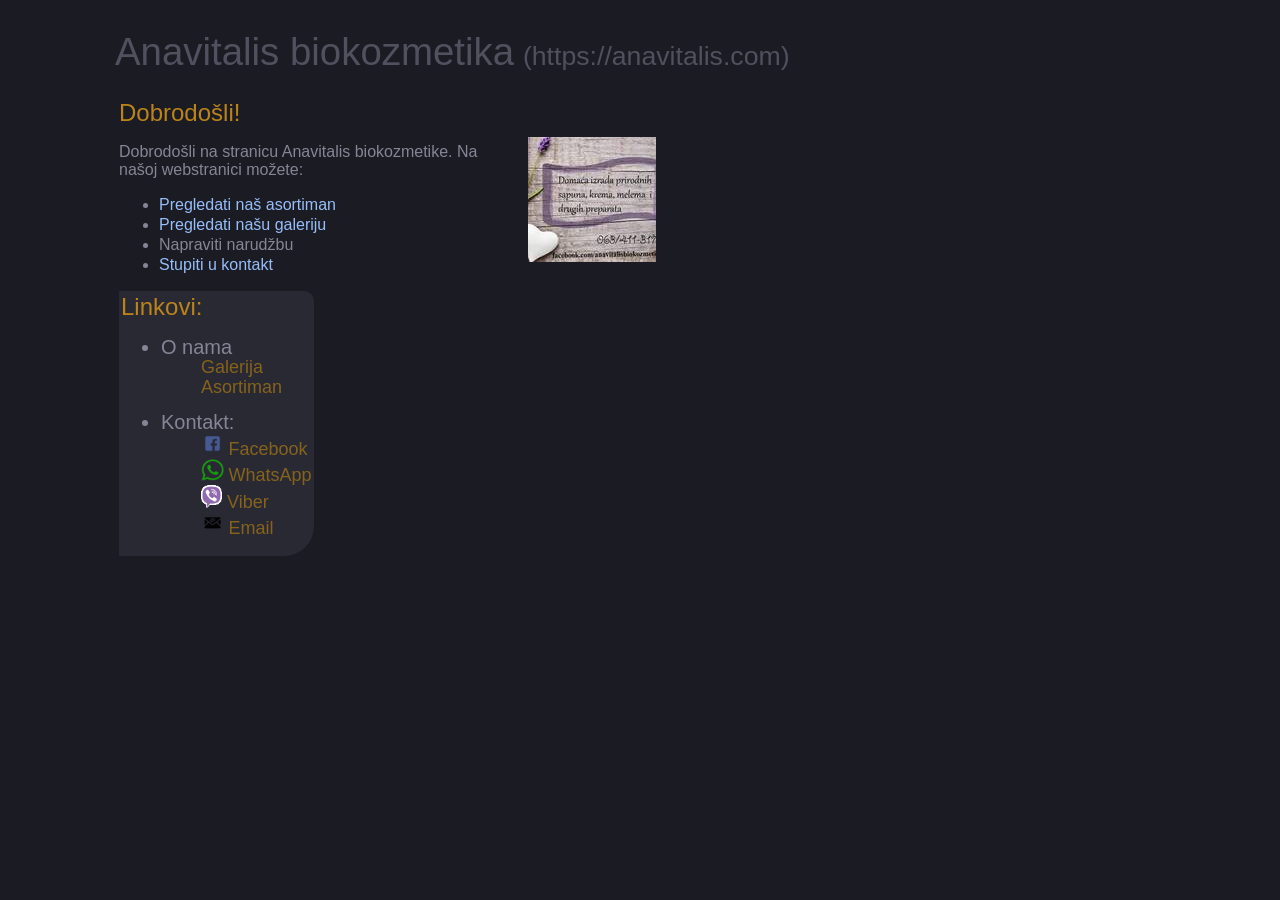
==== index.html @ c81e731c "Prvo uploadanje nedovršene web stranice" ====
<!DOCTYPE HTML>
<html lang="en">
<head>
<title>Anavitalis Biokozmetika</title>
<link rel='stylesheet' type='text/css' href='style.css'>
<link rel='alternate' type='application/rss+xml' href='rss.xml' title='Latest from Luke'>
<meta charset="utf-8"/>
<meta name="yandex-verification" content="432dc49157c93563" />
</head>

<body>

<h1><big>Anavitalis biokozmetika</big> <small>(https://anavitalis.com)</small></h1>

<div class="mainpanel" >
<h2 style="margin:0px">Dobrodošli!</h2>
<img style="float:right;margin:10px" src="prof1.jpg" alt="Logo">

<p>Dobrodošli na stranicu Anavitalis biokozmetike. Na našoj webstranici možete:</p>

<ul>
<li><a target="_blank" href="asortiman.html">Pregledati naš asortiman</a></li>
<li><a target="_blank" href="galerija.html">Pregledati našu galeriju</a></li>
<li>Napraviti narudžbu</li>
<li><a target="_blank" href="kontakt.html">Stupiti u kontakt</a></li>
</ul>
<!--
<h2><img src="pix/icons/blog.svg" alt="Blog"> Recent blog posts</h2>
<p><a href="blog.html">Rolling Blog Page</a> &ndash; <a href="blogindex.html">Full browsable blog index</a></p>
<ul>
<li>2019 Dec 08 &ndash; <a href="blog/im-thinking-about-using-bspwm.html">I'm thinking about using bspwm</a></li><li>2019 Dec 04 &ndash; <a href="blog/two-more-videos-and-important-larbs-problem.html">Two more videos and important LARBS problem</a></li><li>2019 Dec 01 &ndash; <a href="blog/im-back-6-new-videos-out-and-more-coming.html">I'm back! 6 new videos out and more coming...</a></li><li>2019 Nov 12 &ndash; <a href="blog/little-neomutt-fix-for-muttwizard-users.html">Little neomutt fix for mutt-wizard users</a></li><li>2019 Sep 21 &ndash; <a href="blog/video-on-the-zsh-or-z-shell-whatever-the-z-stands-for.html">Video on the zsh or z shell, whatever the z stands for...</a></li>
</ul>

<h2>Misc</h2>
<ul>
	 <li><a href="wishlist.html">"A Hacking Wishlist"</a></li> 
<li>The <a href="programs.html">Programs and Equipment</a> I use.</li>
<li>Automatically configured and setup email on the terminal with <a target="_blank" href="https://github.com/lukesmithxyz/mutt-wizard">mutt-wizard</a>.</li>
<li>So you want to learn <a href="latex.html">LaTeX</a>?</li>
<li>My <a href="https://github.com/lukesmithxyz/voidrice">dotfiles/config files</a>, which many people use and like.</li>
</ul>

<h2>Updates/RSS urls</h2>

<p>Copy and paste these urls into your RSS reader (e.g. <a target="_blank" href="https://www.youtube.com/watch?v=dUFCRqs822w">newsboat</a>) for all my RSS feeds. The first is my main feed and blog, second is YouTube, the third is my podcast:</p>

<pre><code>https://lukesmith.xyz/rss.xml
https://www.youtube.com/feeds/videos.xml?channel_id=UC2eYFnH61tmytImy1mTYvhA
https://notrelated.libsyn.com/rss
</code></pre>
</div>
-->

<div class="sidepanel">

<h2 style="margin:0px">Linkovi:</h2>

<ul>

<li>O nama
<ul>
<!-- <li><a href="videos.html"><img src="pix/icons/videos.svg" alt="Video Gallery"> Video Gallery</a></li> -->
<li><a target="_blank" href="galerija.html">Galerija</a></li>
	<li><a target="_blank" href="asortiman.html">Asortiman</a></li>
	</ul></li>

<li>Kontakt:
<ul>
<li>
<a target="_blank" href="https://facebook.com/anavitalisbiokozmetika"><img src="icons/fb.png" alt="Facebook"> Facebook</a></li>
</li>
<li>
<a target="_blank" href="https://api.whatsapp.com/send?phone=38763411317&text=&source=&data="><img src="icons/wp.png" alt="WhatsApp"> WhatsApp</a></li>
</li>
<li><a target="_blank" href="viber://chat?number=+38763411317"><img src="icons/viber.png" alt="Viber"> Viber</a></li>
<li>
<a target="_blank" href="mailto:ankica.coric1@gmail.com"><img src="icons/em.png" alt="Email"> Email</a></li>
</li>
	</ul></li>
<!--
<li><a href="emailme.html"><img src="pix/icons/email.svg" alt="Email me"> Email me</a></li>
<li><a href="blogindex.html"><img src="pix/icons/blog.svg" alt="Blog"> Blog</a></li>
<li><a href="library.html"><img src="pix/icons/books.svg" alt="Books"> Library</a></li>
<li><a href="rss.xml"><img src="pix/icons/rss.svg" alt="RSS feed"> RSS feed</a></li>
<li><a rel="me" href="https://gab.com/lukesmith"><img src="pix/icons/gab.svg" alt="Gab"> Gab</a></li> 
<li><a href="faq.html"><img src="pix/icons/question.svg" alt="FAQs"> FAQs</a></li> 
</ul></li>

<li><a href="donate.html"><img src="pix/money.png"> Donate/Support</a>
<ul> 
 <li><a href="donate.html#zelle"><img src="pix/icons/zelle.svg" alt="Zelle"> Zelle (🇺🇸 US only)</a></li> 
<li><a target="_blank" href="https://paypal.me/lukemsmith"><img src="pix/icons/paypal.svg" alt="Paypal"> Paypal</a></li>
<li><a target="_blank" href="https://patreon.com/lukesmith"><img src="pix/icons/patreon.svg" alt="Patreon"> Patreon</a></li>
<li><a href="donate.html#crypto"><img src="pix/icons/bitcoin.svg" alt="Bitcoin"> Crypto</a></li>
</ul> 
</li>

<li><a href="files/"><img src="pix/icons/folder.svg" alt="Downloadable files"> Downloadable Files</a></li>
</ul>
</div>

<div style="clear: both;">&nbsp;</div>

<center>
	<a href="donate.html"> 
 	<img src="https://www.paypalobjects.com/en_US/i/btn/btn_donateCC_LG.gif" border="0" name="submit" title="PayPal - The safer, easier way to pay online!" alt="Donate with PayPal button" /> 
 	</a> 
 </center> 
-->
</body>

</html>
---- style.css ----
/* This goblino stylesheet is under construction. t. Luke */
/* I'm merging a couple user submissions. */

:root {
    --color0: #292D3E;
    --color1: #F07178;
    --color2: #C3E88D;
    --color3: #FFCB6B;
    --color4: #82AAFF;
    --color5: #C792EA;
    --color6: #89DDFF;
    --color7: #959DCB;
    --color8: #676E95;
    --color9: #f78C6C;
    --color10: #444267;
    --color11: #32374D;
    --color12: #8796B0;
    --color13: #959DCB;
    --color14: #FF5370;
    --color15: #FFFFFF;
    --textcol: #858596;
	--bg: #1b1b23;
	--altbg:#292934;
	--link: #97bef9;
	--linkalt: #5982c1;
}

li img{
	height: 1.25em;
}
h1 img{
	height: 1em;
}

h2 img{
	height: 1em;
}

h3 img{
	height: 1em;
}



html {
	padding-bottom: 100px;
	color: var(--textcol);
	font-family: sans-serif;
	background: var(--bg);
}

a {
	color: var(--link);
	text-decoration: none;
}

a:hover {
    color: var(--linkalt);
}

body {
	max-width: 1050px;
	margin-left: auto;
	margin-right: auto;
	margin-top: 30px;
	overflow: none;
}

/* The two panels on the main page: */
.mainpanel {
	float: left;
	max-width: 700px;
	padding: 4px;
	padding-right: 30px;
}

.mainpanel li {
    line-height:20px;
}

.sidepanel {
	float: left;
	max-width: 300px;
	background-color: var(--altbg);
	padding:2px;
	border-radius: 0 10px 30px 0;
}

.sidepanel a {
    color: #85631b;
}

.sidepanel a:hover {
    color: #d89e23;
}

.sidepanel ul li {
    font-size:20px;
    margin:0 0 15px 0;
}

.sidepanel ul li ul li {
    font-size:18px;
    margin: 0px;
    list-style: none;
}

a:hover img {
    background: #fe8019;
}

/* Blog entry: */
.entry {
	padding: 10px;
	border-radius: 0 10px 30px 0;
	margin-bottom: 20px;
	background: #2a2a35;
	border-left: 10px solid #5982c1;
}

.entry h2 {
    margin: 5px auto 2px auto;
}

footer strong {
    font-weight: bold;
}

dt {
	font-weight: bold;
}

dt img {
	height: 1em;
}

/* Class name of video thumbnails in videos.html */
.image {
	width: 175px !important;
	table-layout: fixed;
	margin-left: auto;
	margin-right: auto;
	display: inline-table;
	padding: 0px;
}

.image figcaption img {
	height: 1em;
}

img.centered {
	display: block;
	margin-right: auto;
	margin-left: auto;
}

img {
    /* border: 1px solid var(--color10); */
    /* background: var(--color10); */
    /* border-radius: 4px; */
}

figcaption {
	padding: 0px;
	max-width: 175px;
}

code {
	color: var(--color2);
    overflow-x: auto;
    /* background: #1d2021; */
}

pre {
    background: var(--color11);
    border: 1px solid var(--color10);
    border-radius: 4px;
    padding: 5px;
    display: block;
    /* background: #1d2021; */
}

.indexcolname {
	max-width: 100px;
	text-overflow: ellipsis;
	white-space: nowrap;
	overflow: hidden;
}

.indexcoldesc {
	font-weight: bold;
	padding: 10px;
	font-size: large;
}

.indexcollastmod,.indexcolsize {
	font-size: small;
}

#indexlist {
    margin: 0px auto;
}

.centerpiece {
	align: center;
	margin: 0px auto;
}

/* Used in library.html */
.booklist dt {
	display: list-item;
	list-style-type: square;
	font-weight: normal;
}

.booklist dd {
	display: none;
}

.booklist:hover dd {
	display: block;
}

/* The mic class is for books featured in a NotRelated episode. */
 .mic:before {
    content: "🎙️";
}

.mic {
	list-style: none;
	padding-left: 1em;
	text-indent: -1em;
	margin-left: 0;
	padding-left: 0;
}

 h1 {
    color: #50505f;
    font-weight:normal;
}

 h2 {
    color: #bb841a;
    font-weight:normal;
}

.imgcont {
	   text-align: center;
	     position: relative;
}

.imgconttext {
	position: absolute;
	top: 50%;
	left: 50%;
	transform: translate(-50%, -50%);
	font-size: xx-large;
	color: black;
	text-shadow:
    -1px -1px 0 white,
    1px -1px 0 white,
    -1px 1px 0 white,
    1px 1px 0 white;
}

.hiddiv {
	display: none;
}

.qr:hover {
	color: goldenrod;
}

.qr:hover .hiddiv {
	display: block;
	float: right;
}

.hiddiv img {
	height: 200px;
}

.topnav {
background-color: #334;
overflow: hidden;
}
	 /* Style the links inside the navigation bar */
.topnav a {
float: left;
color: #f2f2f2;
text-align: center;
padding: 14px 16px;
text-decoration: none;
font-size: 17px;
}

/* Change the color of links on hover */
.topnav a:hover {
background-color: #ddd;
color: black;
}
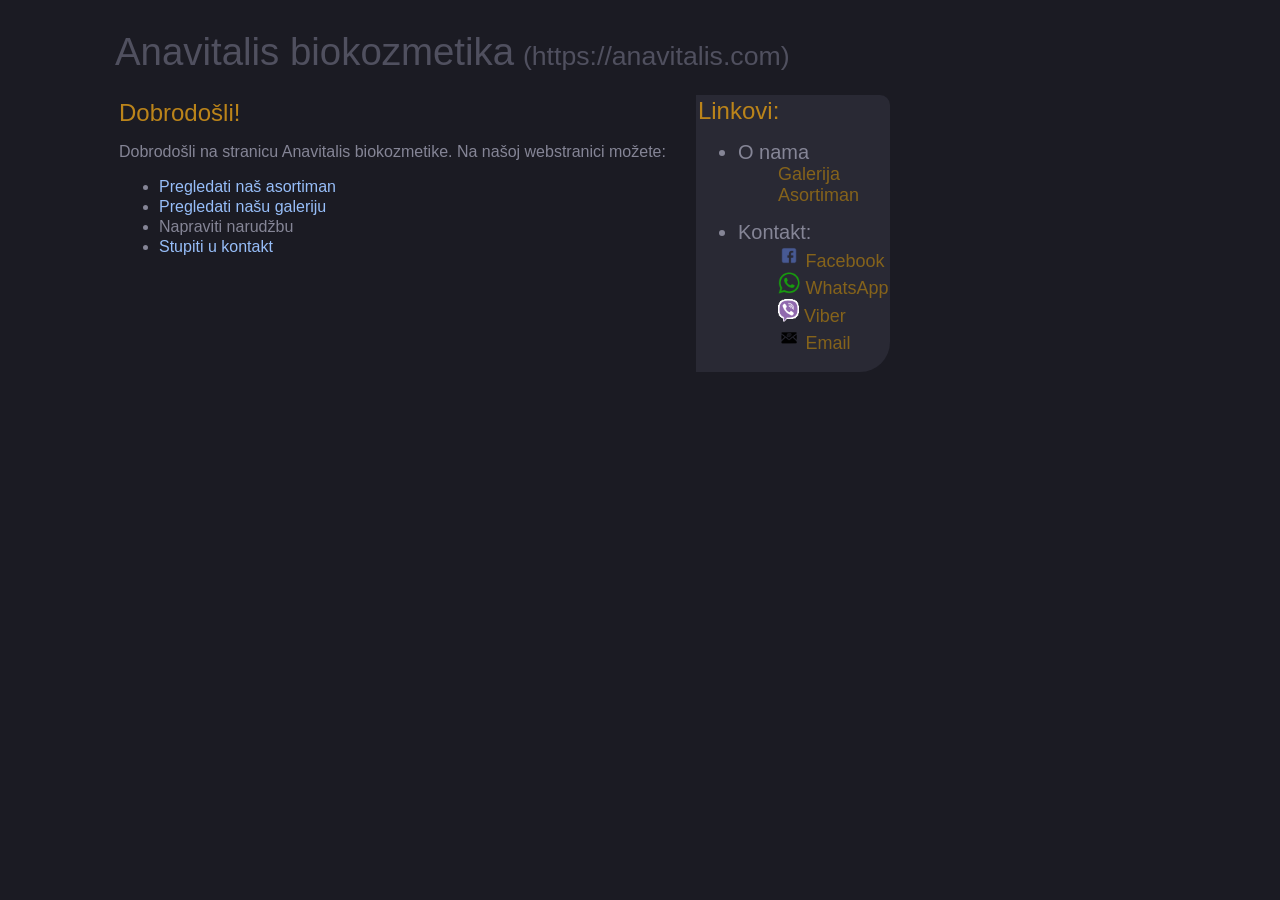
==== commit 411b1aa2: "Ispravljen floating" ====
--- a/index.html
+++ b/index.html
@@ -14,8 +14,9 @@
 
 <div class="mainpanel" >
 <h2 style="margin:0px">Dobrodošli!</h2>
+<!---
 <img style="float:right;margin:10px" src="prof1.jpg" alt="Logo">
-
+-->
 <p>Dobrodošli na stranicu Anavitalis biokozmetike. Na našoj webstranici možete:</p>
 
 <ul>
@@ -24,33 +25,7 @@
 <li>Napraviti narudžbu</li>
 <li><a target="_blank" href="kontakt.html">Stupiti u kontakt</a></li>
 </ul>
-<!--
-<h2><img src="pix/icons/blog.svg" alt="Blog"> Recent blog posts</h2>
-<p><a href="blog.html">Rolling Blog Page</a> &ndash; <a href="blogindex.html">Full browsable blog index</a></p>
-<ul>
-<li>2019 Dec 08 &ndash; <a href="blog/im-thinking-about-using-bspwm.html">I'm thinking about using bspwm</a></li><li>2019 Dec 04 &ndash; <a href="blog/two-more-videos-and-important-larbs-problem.html">Two more videos and important LARBS problem</a></li><li>2019 Dec 01 &ndash; <a href="blog/im-back-6-new-videos-out-and-more-coming.html">I'm back! 6 new videos out and more coming...</a></li><li>2019 Nov 12 &ndash; <a href="blog/little-neomutt-fix-for-muttwizard-users.html">Little neomutt fix for mutt-wizard users</a></li><li>2019 Sep 21 &ndash; <a href="blog/video-on-the-zsh-or-z-shell-whatever-the-z-stands-for.html">Video on the zsh or z shell, whatever the z stands for...</a></li>
-</ul>
-
-<h2>Misc</h2>
-<ul>
-	 <li><a href="wishlist.html">"A Hacking Wishlist"</a></li> 
-<li>The <a href="programs.html">Programs and Equipment</a> I use.</li>
-<li>Automatically configured and setup email on the terminal with <a target="_blank" href="https://github.com/lukesmithxyz/mutt-wizard">mutt-wizard</a>.</li>
-<li>So you want to learn <a href="latex.html">LaTeX</a>?</li>
-<li>My <a href="https://github.com/lukesmithxyz/voidrice">dotfiles/config files</a>, which many people use and like.</li>
-</ul>
-
-<h2>Updates/RSS urls</h2>
-
-<p>Copy and paste these urls into your RSS reader (e.g. <a target="_blank" href="https://www.youtube.com/watch?v=dUFCRqs822w">newsboat</a>) for all my RSS feeds. The first is my main feed and blog, second is YouTube, the third is my podcast:</p>
-
-<pre><code>https://lukesmith.xyz/rss.xml
-https://www.youtube.com/feeds/videos.xml?channel_id=UC2eYFnH61tmytImy1mTYvhA
-https://notrelated.libsyn.com/rss
-</code></pre>
 </div>
--->
-
 <div class="sidepanel">
 
 <h2 style="margin:0px">Linkovi:</h2>
@@ -59,55 +34,19 @@
 
 <li>O nama
 <ul>
-<!-- <li><a href="videos.html"><img src="pix/icons/videos.svg" alt="Video Gallery"> Video Gallery</a></li> -->
 <li><a target="_blank" href="galerija.html">Galerija</a></li>
-	<li><a target="_blank" href="asortiman.html">Asortiman</a></li>
+<li><a target="_blank" href="asortiman.html">Asortiman</a></li>
 	</ul></li>
 
 <li>Kontakt:
 <ul>
-<li>
-<a target="_blank" href="https://facebook.com/anavitalisbiokozmetika"><img src="icons/fb.png" alt="Facebook"> Facebook</a></li>
-</li>
-<li>
-<a target="_blank" href="https://api.whatsapp.com/send?phone=38763411317&text=&source=&data="><img src="icons/wp.png" alt="WhatsApp"> WhatsApp</a></li>
-</li>
+<li><a target="_blank" href="https://facebook.com/anavitalisbiokozmetika"><img src="icons/fb.png" alt="Facebook"> Facebook</a></li>
+<li><a target="_blank" href="https://api.whatsapp.com/send?phone=38763411317&text=&source=&data="><img src="icons/wp.png" alt="WhatsApp"> WhatsApp</a></li>
 <li><a target="_blank" href="viber://chat?number=+38763411317"><img src="icons/viber.png" alt="Viber"> Viber</a></li>
-<li>
-<a target="_blank" href="mailto:ankica.coric1@gmail.com"><img src="icons/em.png" alt="Email"> Email</a></li>
-</li>
+<li><a target="_blank" href="mailto:ankica.coric1@gmail.com"><img src="icons/em.png" alt="Email"> Email</a></li>
 	</ul></li>
-<!--
-<li><a href="emailme.html"><img src="pix/icons/email.svg" alt="Email me"> Email me</a></li>
-<li><a href="blogindex.html"><img src="pix/icons/blog.svg" alt="Blog"> Blog</a></li>
-<li><a href="library.html"><img src="pix/icons/books.svg" alt="Books"> Library</a></li>
-<li><a href="rss.xml"><img src="pix/icons/rss.svg" alt="RSS feed"> RSS feed</a></li>
-<li><a rel="me" href="https://gab.com/lukesmith"><img src="pix/icons/gab.svg" alt="Gab"> Gab</a></li> 
-<li><a href="faq.html"><img src="pix/icons/question.svg" alt="FAQs"> FAQs</a></li> 
-</ul></li>
-
-<li><a href="donate.html"><img src="pix/money.png"> Donate/Support</a>
-<ul> 
- <li><a href="donate.html#zelle"><img src="pix/icons/zelle.svg" alt="Zelle"> Zelle (🇺🇸 US only)</a></li> 
-<li><a target="_blank" href="https://paypal.me/lukemsmith"><img src="pix/icons/paypal.svg" alt="Paypal"> Paypal</a></li>
-<li><a target="_blank" href="https://patreon.com/lukesmith"><img src="pix/icons/patreon.svg" alt="Patreon"> Patreon</a></li>
-<li><a href="donate.html#crypto"><img src="pix/icons/bitcoin.svg" alt="Bitcoin"> Crypto</a></li>
-</ul> 
-</li>
-
-<li><a href="files/"><img src="pix/icons/folder.svg" alt="Downloadable files"> Downloadable Files</a></li>
 </ul>
 </div>
-
-<div style="clear: both;">&nbsp;</div>
-
-<center>
-	<a href="donate.html"> 
- 	<img src="https://www.paypalobjects.com/en_US/i/btn/btn_donateCC_LG.gif" border="0" name="submit" title="PayPal - The safer, easier way to pay online!" alt="Donate with PayPal button" /> 
- 	</a> 
- </center> 
--->
 </body>
 
 </html>
-
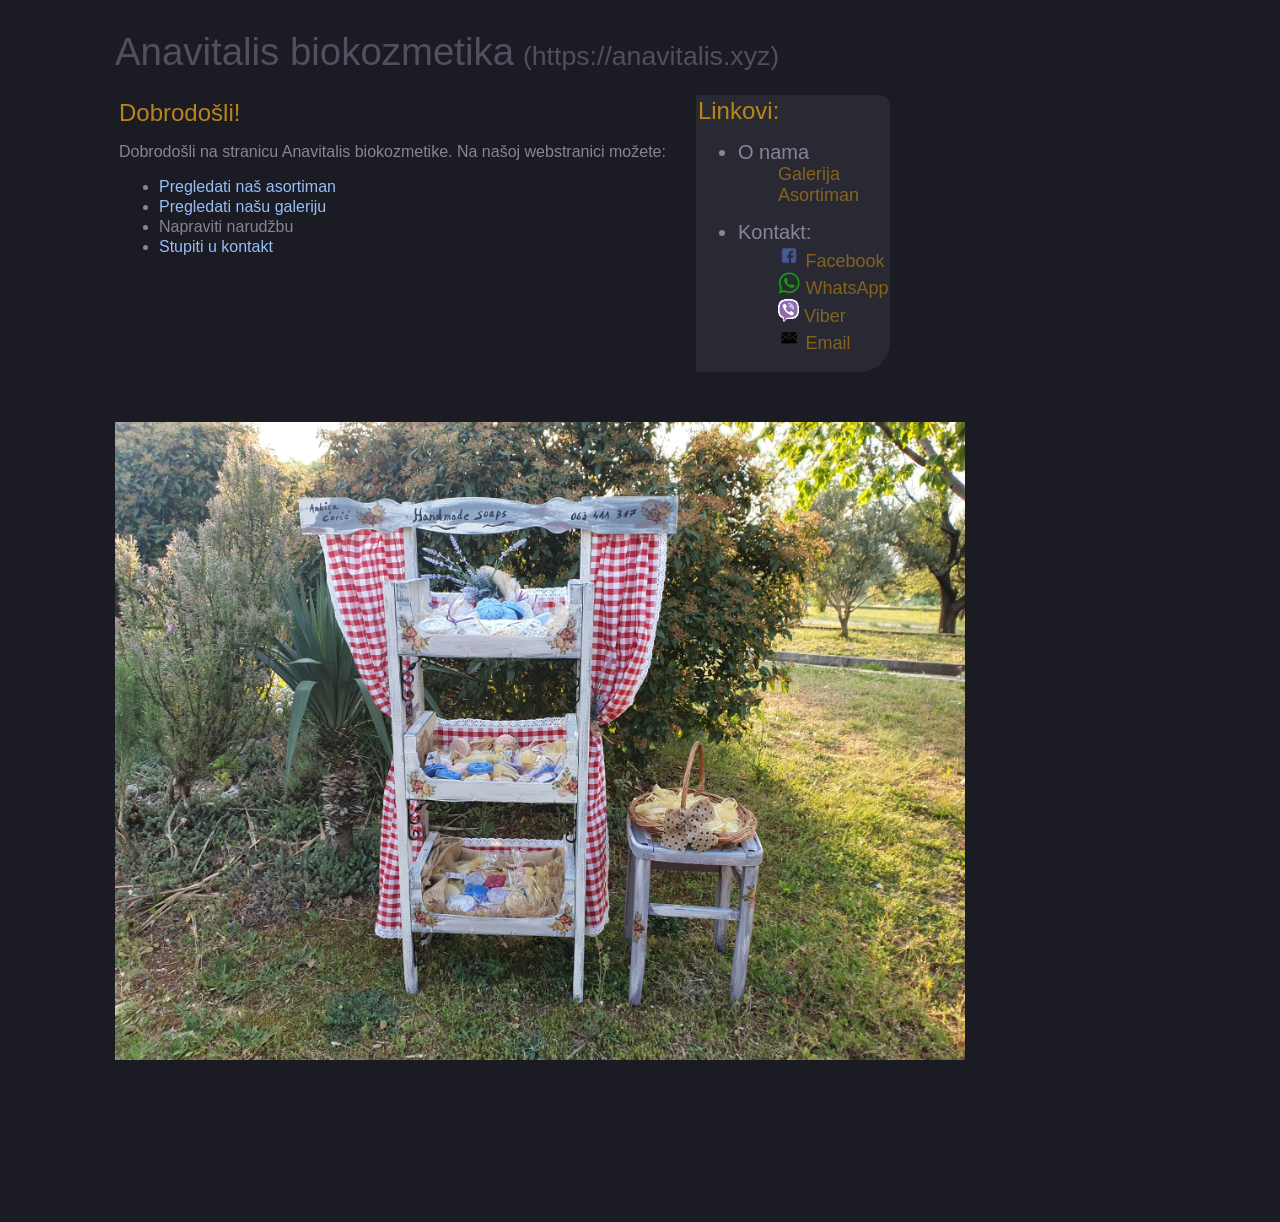
==== commit 8d418d8b: "Dodane nove stavke u galeriju" ====
--- a/index.html
+++ b/index.html
@@ -10,7 +10,7 @@
 
 <body>
 
-<h1><big>Anavitalis biokozmetika</big> <small>(https://anavitalis.com)</small></h1>
+<h1><big>Anavitalis biokozmetika</big> <small>(https://anavitalis.xyz)</small></h1>
 
 <div class="mainpanel" >
 <h2 style="margin:0px">Dobrodošli!</h2>
@@ -20,10 +20,10 @@
 <p>Dobrodošli na stranicu Anavitalis biokozmetike. Na našoj webstranici možete:</p>
 
 <ul>
-<li><a target="_blank" href="asortiman.html">Pregledati naš asortiman</a></li>
-<li><a target="_blank" href="galerija.html">Pregledati našu galeriju</a></li>
+<li><a href="asortiman.html">Pregledati naš asortiman</a></li>
+<li><a href="galerija.html">Pregledati našu galeriju</a></li>
 <li>Napraviti narudžbu</li>
-<li><a target="_blank" href="kontakt.html">Stupiti u kontakt</a></li>
+<li><a href="kontakt.html">Stupiti u kontakt</a></li>
 </ul>
 </div>
 <div class="sidepanel">
@@ -34,8 +34,8 @@
 
 <li>O nama
 <ul>
-<li><a target="_blank" href="galerija.html">Galerija</a></li>
-<li><a target="_blank" href="asortiman.html">Asortiman</a></li>
+<li><a href="galerija.html">Galerija</a></li>
+<li><a href="asortiman.html">Asortiman</a></li>
 	</ul></li>
 
 <li>Kontakt:
@@ -47,6 +47,7 @@
 	</ul></li>
 </ul>
 </div>
+<img src="galerija/stand.jpg" alt="Štand" width="850" vspace=50>
 </body>
 
 </html>
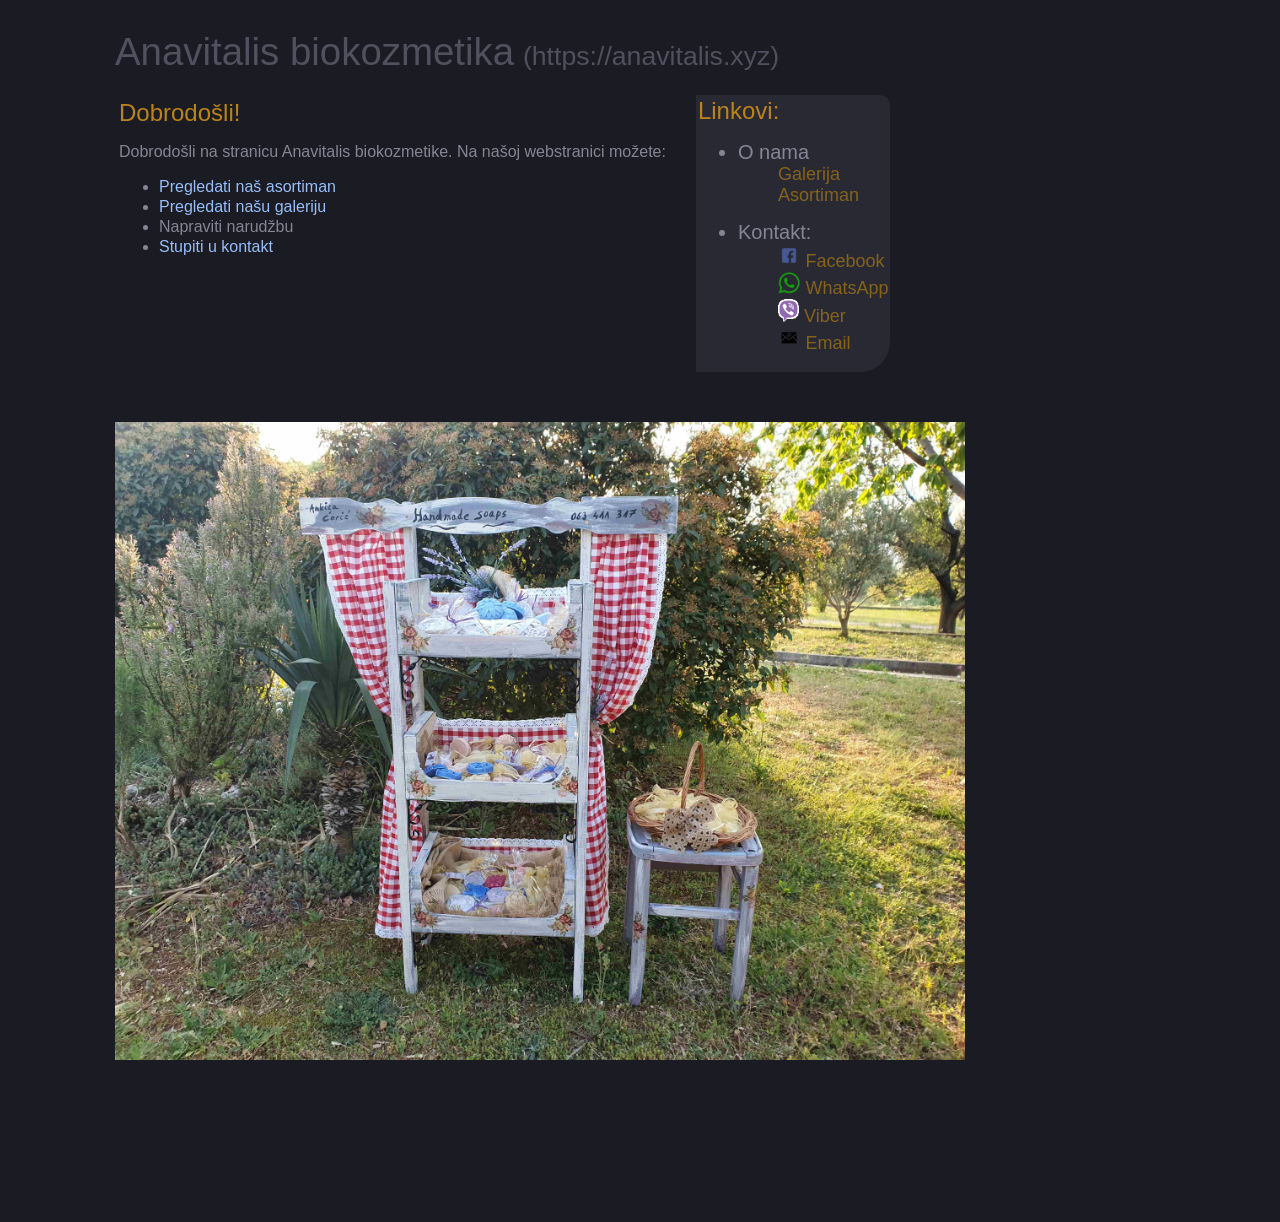
==== commit ffab7e00: "Postavi thumbnail umjesto cijele slike na pocetnoj" ====
--- a/index.html
+++ b/index.html
@@ -3,7 +3,7 @@
 <head>
 <title>Anavitalis Biokozmetika</title>
 <link rel='stylesheet' type='text/css' href='style.css'>
-<link rel='alternate' type='application/rss+xml' href='rss.xml' title='Latest from Luke'>
+<link rel='alternate' type='application/rss+xml' href='rss.xml' title='Anavitalis RSS'>
 <meta charset="utf-8"/>
 <meta name="yandex-verification" content="432dc49157c93563" />
 </head>
@@ -47,7 +47,7 @@
 	</ul></li>
 </ul>
 </div>
-<img src="galerija/stand.jpg" alt="Štand" width="850" vspace=50>
+<a target="_blank" href="galerija/stand.jpg"><img src="galerija/standthumb.jpg" alt="Štand" width="850" vspace=50></a>
 </body>
 
 </html>
